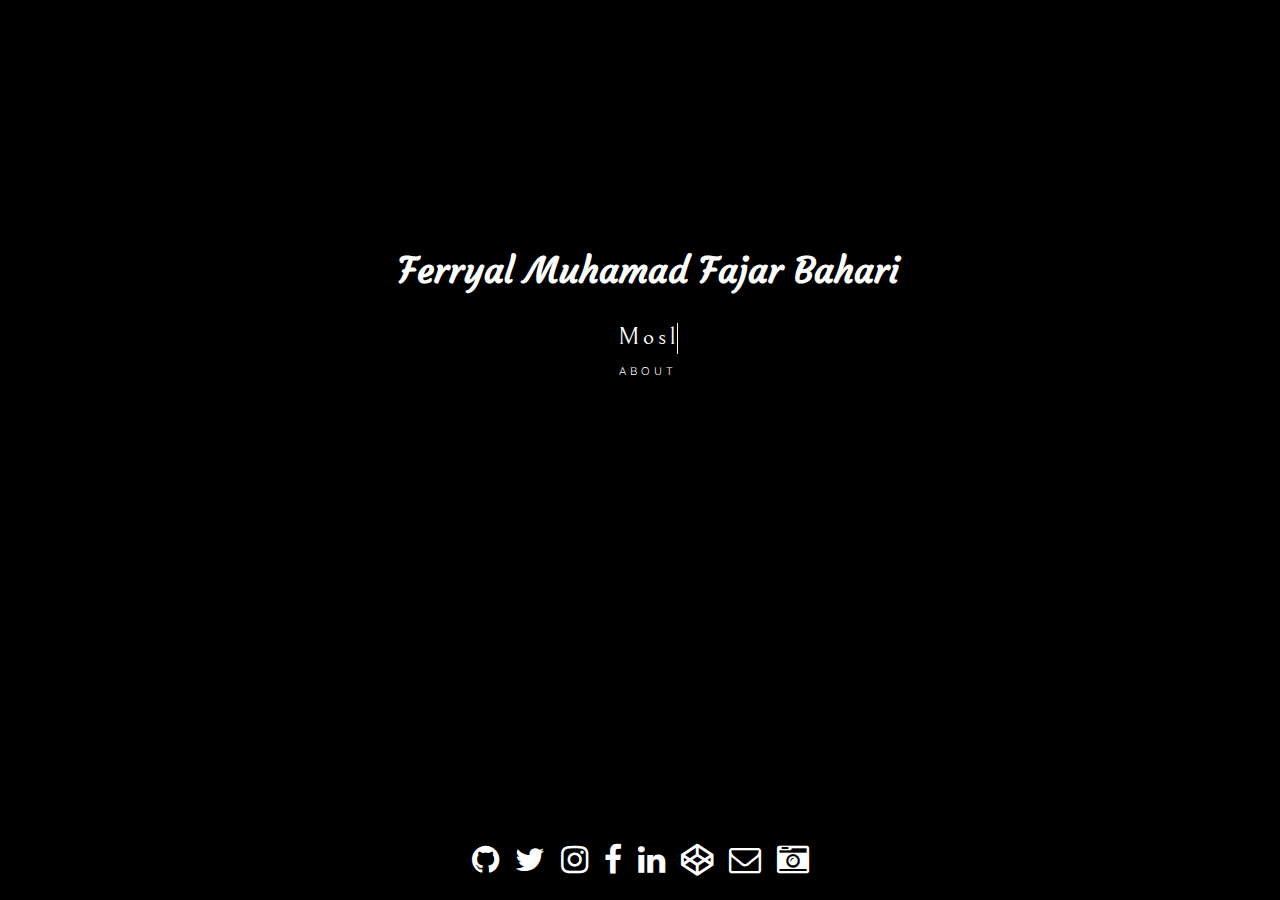
==== index.html @ c60322c1 "updated" ====
<!DOCTYPE html>
<html lang="en">

<head>
  <meta charset="UTF-8">
  <meta name="viewport" content="width=device-width, initial-scale=1.0">
  <meta http-equiv="X-UA-Compatible" content="ie=edge">
  <!--font googleapis-->
  <link href="https://fonts.googleapis.com/css?family=Courgette|Quicksand:300,400,700|Bellefair" rel="stylesheet">
  <!--bootstrap-->
  <link rel="stylesheet" href="https://maxcdn.bootstrapcdn.com/bootstrap/4.0.0-beta.3/css/bootstrap.min.css" integrity="sha384-Zug+QiDoJOrZ5t4lssLdxGhVrurbmBWopoEl+M6BdEfwnCJZtKxi1KgxUyJq13dy" crossorigin="anonymous">
  <script src="https://maxcdn.bootstrapcdn.com/bootstrap/4.0.0-beta.3/js/bootstrap.min.js" integrity="sha384-a5N7Y/aK3qNeh15eJKGWxsqtnX/wWdSZSKp+81YjTmS15nvnvxKHuzaWwXHDli+4" crossorigin="anonymous"></script>
  <!--favicon-->
  <link rel="shortcut icon" href="./favicon.ico" type="image/x-icon">
  <link rel="icon" href="./favicon.ico" type="image/x-icon">
  <link rel="apple-touch-icon" sizes="180x180" href="./favicon/apple-touch-icon.png">
  <link rel="icon" type="image/png" sizes="32x32" href="./favicon/-32x32.png">
  <link rel="icon" type="image/png" sizes="16x16" href="./favicon/favicon-16x16.png">
  <link rel="manifest" href="./favicon/manifest.json">
  <link rel="mask-icon" href="./favicon/safari-pinned-tab.svg" color="#5bbad5">
  <meta name="theme-color" content="#ffffff">
  <!--font Awesome-->
  <link rel="stylesheet" href="https://maxcdn.bootstrapcdn.com/font-awesome/4.7.0/css/font-awesome.min.css">
  <title>Personal</title>
  <link rel="stylesheet" href="index.css">
</head>

<body>
  <div class="portofolio-body">
    <div class="portofolio-header">
      <h2>Ferryal Muhamad Fajar Bahari</h2>
      <div id="slogan">
        <div class="word">
          <span class="myWord"></span>
          <div class="cursor"></div>
        </div>
      </div>
      <div class="links">
        <a id="link-about" href="./about.html">About</a>
        <p></p>
      </div>
    </div>
  </div>
  <footer id="connect" class="mdl-mini-footer">
    <ul id="fo-links" class="mdl-mini-footer__link_list">
      <li>
        <a class="fo-github" href="https://github.com/ferryal" target="_blank">
                <i class="fa fa-github fa-2x" ></i>
              </a>
      </li>
      <li>
        <a class="fo-twitter" href="https://twitter.com/iyalion" target="_blank">
                  <i class="fa fa-twitter fa-2x" ></i>
              </a>
      </li>
      <li>
        <a class="fo-instagram" href="https://instagram.com/ferryalfajar" target="_blank">
                  <i class="fa fa-instagram fa-2x"></i>
                </a>
      </li>
      <li>
        <a class="fo-facebook" href="https://www.facebook.com/ferryal.bahari" target="_blank">
                  <i class="fa fa-facebook fa-2x"></i>
                </a>
      </li>
      <li>
        <a class="fo-linkedin" href="https://www.linkedin.com/in/ferryalfajar/" target="_blank">
                  <i class="fa fa-linkedin fa-2x"></i>
                </a>
      </li>
      <li>
        <a class="fo-codepen" href="https://codepen.io/ferryal/" target="_blank">
                    <i class="fa fa-codepen fa-2x"></i>
                  </a>
      </li>
      <li>
        <a class="fo-mail" href="mailto:ferryal21@gmail.com" target="_parent">
                    <i class="fa fa-envelope-o fa-2x"></i>
                  </a>
      </li>
      <li>
        <a class="fo-camera" href="./gallery.html" target="_blank">
                    <i class="fa fa-camera-retro fa-2x"></i>
                  </a>
      </li>
    </ul>
  </footer>
  <script type="text/javascript" src="./index.js">
  </script>
</body>

</html>
---- index.css ----
body {
  display: flex;
  background-color: black;
  color: white;
  width: 100%;
  height: 100%;
  align-items: center;
  flex-direction: column;
  padding-top: 40px;
}
/* NOTE: style on index.html */
.portofolio-body {
  display: flex;
  width: 100%;
  height: 100%;
  padding: 0px 2.0em;
}
.portofolio-header{
  font-family: Courgette, cursive;
  margin: auto;
  padding-top: 170px;
  max-width: 700px;
  align-items: center;
  text-align: center;
  font-size: 1.5rem;
}

a {
  color: white;
  text-decoration: none;
}
.links {
  text-align: center;
  font-family: 'Quicksand', sans-serif;
  text-transform: uppercase;
  letter-spacing: 4px;
  font-size: 0.7rem;
  margin-bottom: 100px;
}

#link-about:hover {
  color: #696969;
  font-size: 0.9rem;
  text-decoration: none;
  -webkit-transform : scale(1.1);
  -webkit-transition-duration: 0.7s;
  -moz-transition-duration: 0.7s;
  -o-transition-duration: 0.7;
}

#link-contact:active {
  letter-spacing: normal;
  color: white;
}

#link-contact:hover {
  color: #696969;
  font-size: 0.9rem;
  text-decoration: none;
  -webkit-transform : scale(1.1);
  -webkit-transition-duration: 0.7s;
  -moz-transition-duration: 0.7s;
  -o-transition-duration: 0.7;
}

.word{
   display: absolute;
   top: 0px;
   left: 0px;
   min-height: 1em;
}

.word .cursor{
  display:inline-block;
  min-width:1px;
  background:#FFF;
  margin-left:-0.5em;
  margin-top:-0.1em;
  height:1.3em;
  vertical-align: middle;
  animation: blinkCursor 1s infinite;
}

@keyframes blinkCursor{
   0% { opacity:1; }
   80%{ opacity:1; }
   80.1%{ opacity:0; }
   100%{ opacity:0; }
}

.fa:hover {
  -webkit-transform: scale(1.2);
  -moz-transform: scale(1.2);
  -o-transform: scale(1.2);
  -webkit-transition-duration: 0.7s;
  -moz-transition-duration: 0.7s;
  -o-transition-duration: 0.7;
}

.fa:active, .fa:link, .fa:visited, .fa-github:visited, .fa-twitter:visited, .fo-facebook:visited,
.fa-instagram:visited, .fa-linkedin:visited, .fa-envelope-o:visited, .fa-codepen:visited,
.fa-camera-retro:visited {
  color: white;
}

.fa-github:hover, .fa-envelope-o:hover, .fa-codepen:hover, .fa-camera-retro:hover {
  color: #696969;
}

.fa-twitter:hover {
    color: #55acee;
}

.fa-facebook:hover {
  color: #3b5998;
}

.fa-instagram:hover {
  color: #e95950;
}

.fa-linkedin:hover {
  color: #007bb5;
}

footer#connect {
  background-color: black;
  color: #ffffff;
  position: fixed;
  padding: 0.5rem;
  bottom: 0;
  width: 100%;
  z-index: 1;
}


.mdl-mini-footer {
  display: flex;
  flex-flow: row wrap;
  justify-content: center;
  line-height: 10px;
}

.mdl-mini-footer__link_list {
  display: flex;
  flex-flow: row nowrap;
  list-style: none;
  padding: 0;
}

.mdl-mini-footer__link_list li {
  margin-right: 16px;
  margin-bottom: 0;
}

#slogan  {
  padding-bottom: 10px;
  font-size: 1em;
  font-family: 'Bellefair', serif;
  letter-spacing: 4px;
}

#about {
  font-size: 1rem;
  font-family: 'Quicksand';
}

img {
    width: 30%;
    float: left;
    margin: 1.66%;
}

.gallery {
    font-family: Courgette, cursive;
    text-align: center;
    margin-left: 1.66%;
    font-size: 1.2rem;
    font-weight: 800;
    text-transform: uppercase;
    border-bottom: 2px solid #f1f1f1;
    width: 65%;
    padding-bottom: 20px;
    letter-spacing: 5px;
}

nav {
  font-family: 'Quicksand', serif;
  margin-top: -40px;
  letter-spacing: 3px;
  font-size: 1rem;
  color: white;
}

.gallery-about:hover{
  color: #696969;
  -webkit-transform: scale(1.2);
  -moz-transform: scale(1.2);
  -o-transform: scale(1.2);
  -webkit-transition-duration: 0.7s;
  -moz-transition-duration: 0.7s;
  -o-transition-duration: 0.7;
  font-size: 1.1em;
}
.gallery-home:hover{
  color: #696969;
  -webkit-transform: scale(1.2);
  -moz-transform: scale(1.2);
  -o-transform: scale(1.2);
  -webkit-transition-duration: 0.7s;
  -moz-transition-duration: 0.7s;
  -o-transition-duration: 0.7;
  font-size: 1.1em;
}

/* NOTE: stylesheet on form.html */
.form-button {
  text-align: center;
  font-family: 'Bellefair';
  margin-top: 10px;
}

.form-control {
  margin-bottom: 5px;
}
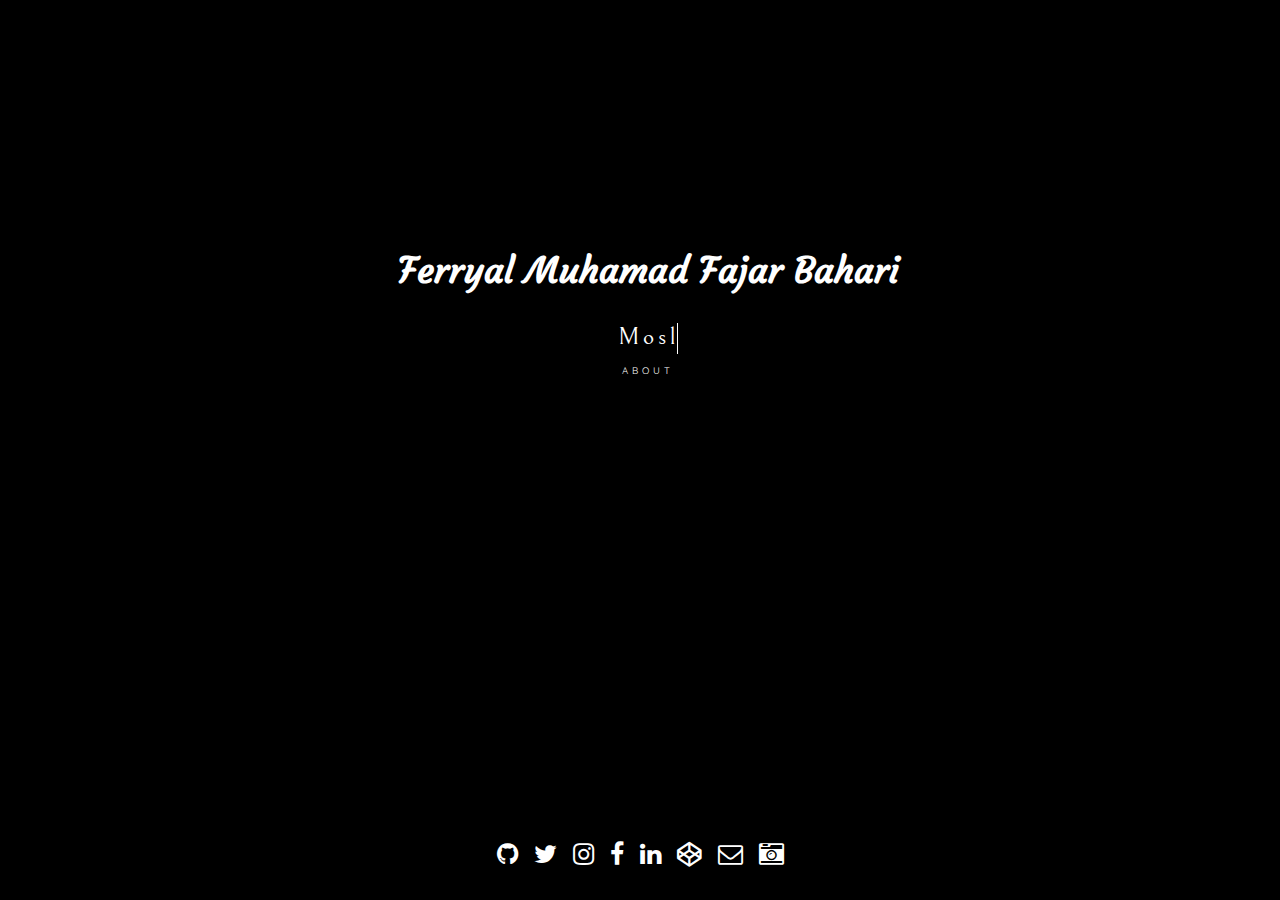
==== commit 6316ee02: "update minor footer icon fonts sizing" ====
--- a/index.html
+++ b/index.html
@@ -36,7 +36,7 @@
         </div>
       </div>
       <div class="links">
-        <a id="link-about" href="./about.html">About</a>
+        <a class="btn btn-outline-light btn-sm" id="link-about" href="./about.html">About</a>
         <p></p>
       </div>
     </div>
@@ -45,42 +45,42 @@
     <ul id="fo-links" class="mdl-mini-footer__link_list">
       <li>
         <a class="fo-github" href="https://github.com/ferryal" target="_blank">
-                <i class="fa fa-github fa-2x" ></i>
+                <i class="fa fa-github" ></i>
               </a>
       </li>
       <li>
         <a class="fo-twitter" href="https://twitter.com/iyalion" target="_blank">
-                  <i class="fa fa-twitter fa-2x" ></i>
+                  <i class="fa fa-twitter" ></i>
               </a>
       </li>
       <li>
         <a class="fo-instagram" href="https://instagram.com/ferryalfajar" target="_blank">
-                  <i class="fa fa-instagram fa-2x"></i>
+                  <i class="fa fa-instagram"></i>
                 </a>
       </li>
       <li>
         <a class="fo-facebook" href="https://www.facebook.com/ferryal.bahari" target="_blank">
-                  <i class="fa fa-facebook fa-2x"></i>
+                  <i class="fa fa-facebook"></i>
                 </a>
       </li>
       <li>
         <a class="fo-linkedin" href="https://www.linkedin.com/in/ferryalfajar/" target="_blank">
-                  <i class="fa fa-linkedin fa-2x"></i>
+                  <i class="fa fa-linkedin "></i>
                 </a>
       </li>
       <li>
         <a class="fo-codepen" href="https://codepen.io/ferryal/" target="_blank">
-                    <i class="fa fa-codepen fa-2x"></i>
+                    <i class="fa fa-codepen"></i>
                   </a>
       </li>
       <li>
         <a class="fo-mail" href="mailto:ferryal21@gmail.com" target="_parent">
-                    <i class="fa fa-envelope-o fa-2x"></i>
+                    <i class="fa fa-envelope-o"></i>
                   </a>
       </li>
       <li>
         <a class="fo-camera" href="./gallery.html" target="_blank">
-                    <i class="fa fa-camera-retro fa-2x"></i>
+                    <i class="fa fa-camera-retro"></i>
                   </a>
       </li>
     </ul>
--- a/index.css
+++ b/index.css
@@ -34,13 +34,13 @@
   font-family: 'Quicksand', sans-serif;
   text-transform: uppercase;
   letter-spacing: 4px;
+  font-size: 0.6rem;
+  margin-bottom: 100px;
+}
+
+#link-about:hover {
+  color: #696969;
   font-size: 0.7rem;
-  margin-bottom: 100px;
-}
-
-#link-about:hover {
-  color: #696969;
-  font-size: 0.9rem;
   text-decoration: none;
   -webkit-transform : scale(1.1);
   -webkit-transition-duration: 0.7s;
@@ -55,7 +55,7 @@
 
 #link-contact:hover {
   color: #696969;
-  font-size: 0.9rem;
+  font-size: 0.7rem;
   text-decoration: none;
   -webkit-transform : scale(1.1);
   -webkit-transition-duration: 0.7s;
@@ -133,12 +133,23 @@
   z-index: 1;
 }
 
-
+@media only screen and (min-width: 400px) {
+  .mdl-mini-footer {
+    display: flex;
+    flex-flow: row wrap;
+    justify-content: center;
+    line-height: 0px;
+    font-size: 5px;
+
+  }
+
+}
 .mdl-mini-footer {
   display: flex;
   flex-flow: row wrap;
   justify-content: center;
   line-height: 10px;
+  font-size: 25px;
 }
 
 .mdl-mini-footer__link_list {
